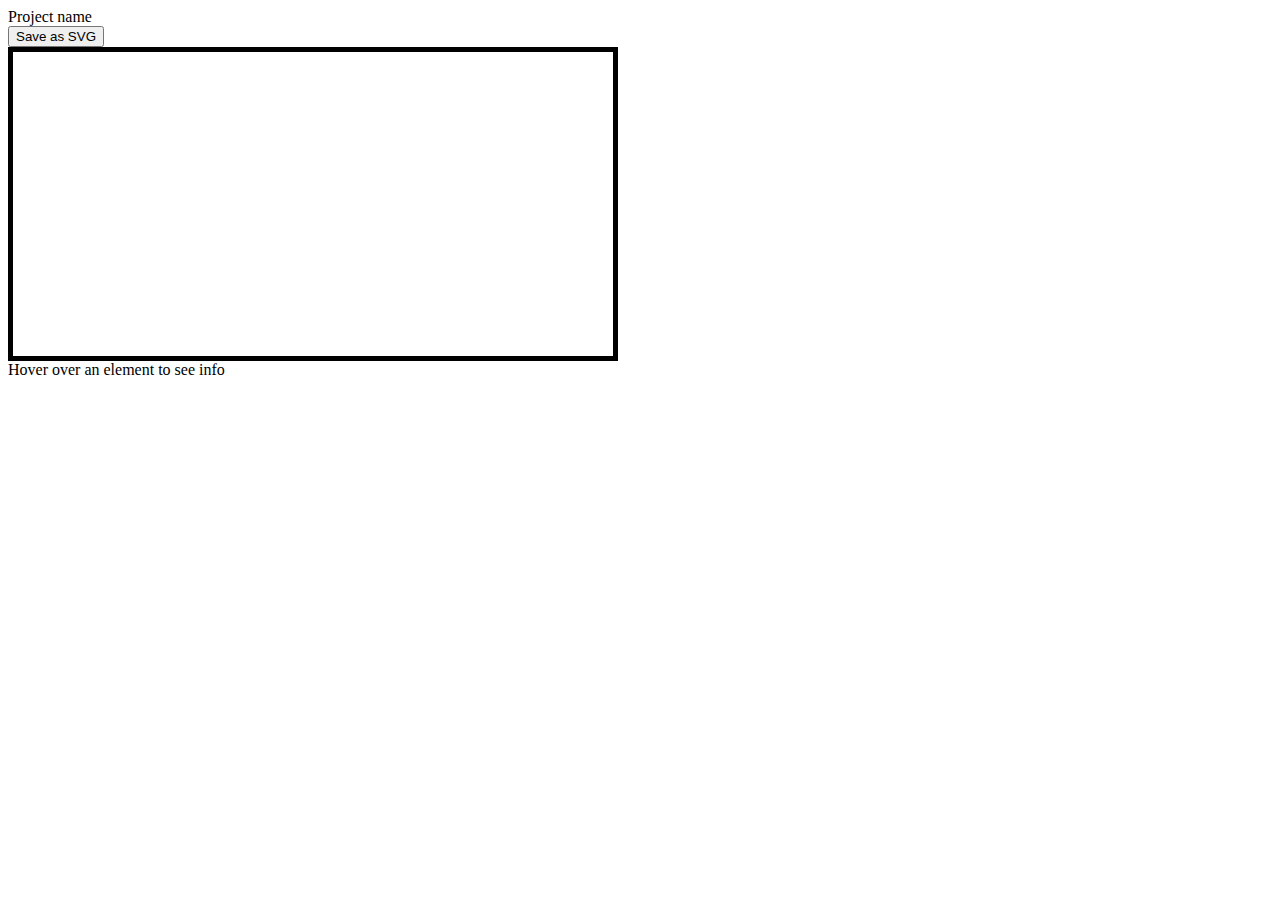
==== d3_viewer/viewer.html @ bf78a755 "Inital commit." ====
<!DOCTYPE html>
<html>
  <head>
    <title>Automagic API builder</title>

    <script type="text/javascript" charset="utf-8" 
            src="d3.min.js"></script>

    <script type="text/javascript" charset="utf-8" 
            src="jquery.min.js"></script>

    <link type="text/css" rel="stylesheet" href="viewer.css"/>

    <style type="text/css"></style>

  </head>
  <body>
    <div id="project_name">Project name</div>

    <button onclick="save_as_svg()" id="save_as_svg" value="">
			Save as SVG</button>

    <div id="chart"></div>
    <div id="project_text">Hover over an element to see info</div>


    <script type="text/javascript" src="autoAPI.js"></script>
  </body>
</html>
---- d3_viewer/viewer.css ----
path.link {
  fill: none;
  stroke: #666;
  stroke-width: 1.5px;
}

.node text {
    fill: #000;
    pointer-events: none;
    font: 12px sans-serif;
}

.node .faded {
    fill: #999;
}

#chart {
    display:block;
    border-style: solid;
    border-width: 5px;
    width: 600px;
}
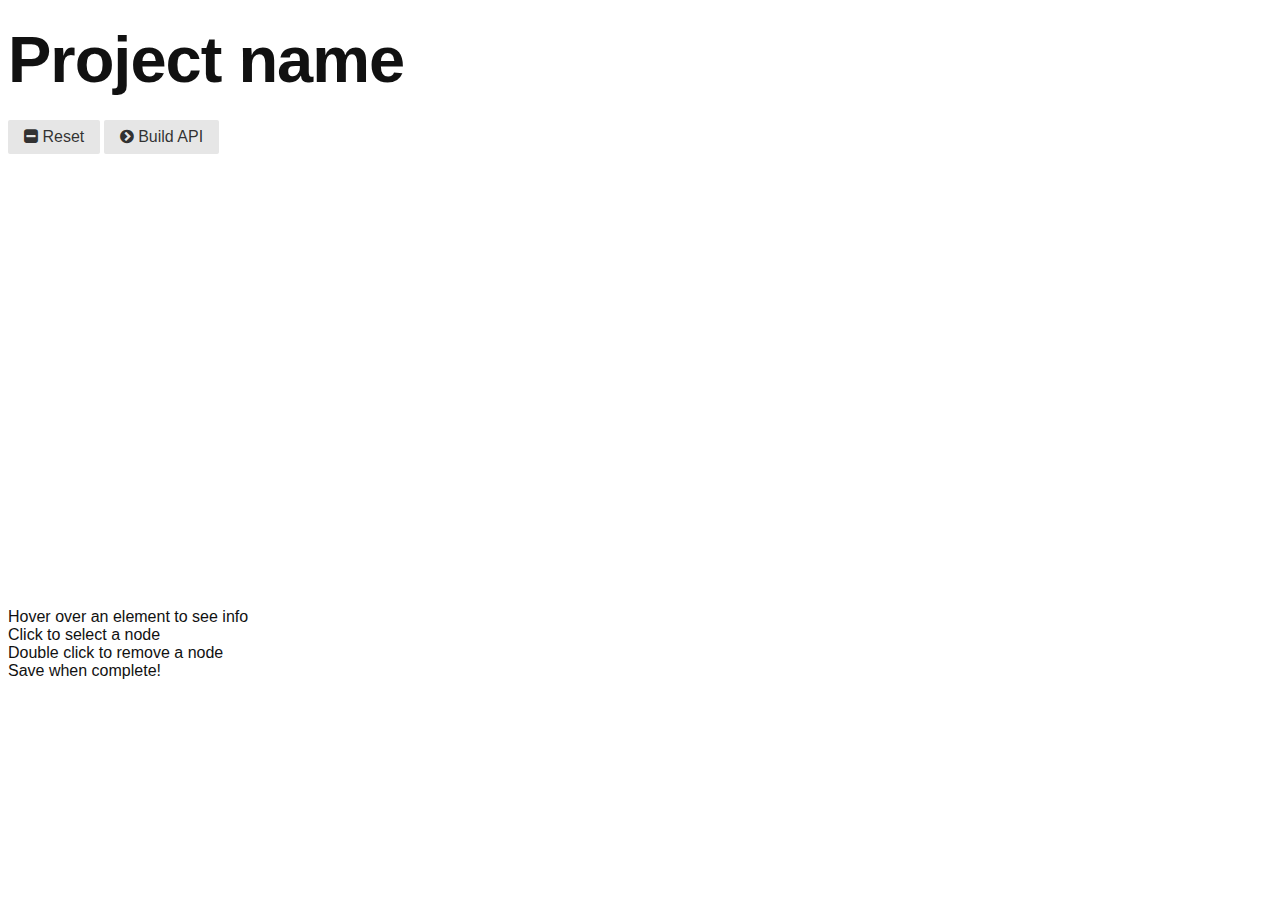
==== commit 539e1e12: "Greatly improved d3 view!" ====
--- a/d3_viewer/viewer.html
+++ b/d3_viewer/viewer.html
@@ -9,19 +9,44 @@
     <script type="text/javascript" charset="utf-8" 
             src="jquery.min.js"></script>
 
+    <link rel="stylesheet" 
+          href="//maxcdn.bootstrapcdn.com/font-awesome/4.3.0/css/font-awesome.min.css">
+
+
+    <link rel="stylesheet" 
+          href="buttons.css">
+
     <link type="text/css" rel="stylesheet" href="viewer.css"/>
 
     <style type="text/css"></style>
 
   </head>
   <body>
-    <div id="project_name">Project name</div>
+    <div class="front">
+      <h1 id="project_name">Project name</h1>
 
-    <button onclick="save_as_svg()" id="save_as_svg" value="">
-			Save as SVG</button>
+      <button class="pure-button"
+              onclick="window.location.reload()">
+        <i class="fa fa-minus-square"></i>
+			  Reset
+      </button>
+
+      <button class="pure-button"
+              onclick="save_as_svg()" id="save_as_svg">
+        <i class="fa fa-chevron-circle-right"></i>
+			  Build API
+      </button>
+
+    </div>
+
 
     <div id="chart"></div>
-    <div id="project_text">Hover over an element to see info</div>
+    <div id="project_text">
+      Hover over an element to see info<br>
+      Click to select a node<br>
+      Double click to remove a node<br>
+      Save when complete!<br>
+    </div>
 
 
     <script type="text/javascript" src="autoAPI.js"></script>
--- a/d3_viewer/buttons.css
+++ b/d3_viewer/buttons.css
@@ -0,0 +1,98 @@
+/*!
+Pure v0.6.0
+Copyright 2014 Yahoo! Inc. All rights reserved.
+Licensed under the BSD License.
+https://github.com/yahoo/pure/blob/master/LICENSE.md
+*/
+.pure-button {
+    /* Structure */
+    display: inline-block;
+    zoom: 1;
+    line-height: normal;
+    white-space: nowrap;
+    vertical-align: middle;
+    text-align: center;
+    cursor: pointer;
+    -webkit-user-drag: none;
+    -webkit-user-select: none;
+    -moz-user-select: none;
+    -ms-user-select: none;
+    user-select: none;
+    -webkit-box-sizing: border-box;
+    -moz-box-sizing: border-box;
+    box-sizing: border-box;
+}
+
+/* Firefox: Get rid of the inner focus border */
+.pure-button::-moz-focus-inner {
+    padding: 0;
+    border: 0;
+}
+
+/*csslint outline-none:false*/
+
+.pure-button {
+    font-family: inherit;
+    font-size: 100%;
+    padding: 0.5em 1em;
+    color: #444; /* rgba not supported (IE 8) */
+    color: rgba(0, 0, 0, 0.80); /* rgba supported */
+    border: 1px solid #999;  /*IE 6/7/8*/
+    border: none rgba(0, 0, 0, 0);  /*IE9 + everything else*/
+    background-color: #E6E6E6;
+    text-decoration: none;
+    border-radius: 2px;
+}
+
+.pure-button-hover,
+.pure-button:hover,
+.pure-button:focus {
+    filter: progid:DXImageTransform.Microsoft.gradient(startColorstr='#00000000', endColorstr='#1a000000',GradientType=0);
+    background-image: -webkit-gradient(linear, 0 0, 0 100%, from(transparent), color-stop(40%, rgba(0,0,0, 0.05)), to(rgba(0,0,0, 0.10)));
+    background-image: -webkit-linear-gradient(transparent, rgba(0,0,0, 0.05) 40%, rgba(0,0,0, 0.10));
+    background-image: -moz-linear-gradient(top, rgba(0,0,0, 0.05) 0%, rgba(0,0,0, 0.10));
+    background-image: -o-linear-gradient(transparent, rgba(0,0,0, 0.05) 40%, rgba(0,0,0, 0.10));
+    background-image: linear-gradient(transparent, rgba(0,0,0, 0.05) 40%, rgba(0,0,0, 0.10));
+}
+.pure-button:focus {
+    outline: 0;
+}
+.pure-button-active,
+.pure-button:active {
+    box-shadow: 0 0 0 1px rgba(0,0,0, 0.15) inset, 0 0 6px rgba(0,0,0, 0.20) inset;
+    border-color: #000\9;
+}
+
+.pure-button[disabled],
+.pure-button-disabled,
+.pure-button-disabled:hover,
+.pure-button-disabled:focus,
+.pure-button-disabled:active {
+    border: none;
+    background-image: none;
+    filter: progid:DXImageTransform.Microsoft.gradient(enabled = false);
+    filter: alpha(opacity=40);
+    -khtml-opacity: 0.40;
+    -moz-opacity: 0.40;
+    opacity: 0.40;
+    cursor: not-allowed;
+    box-shadow: none;
+}
+
+.pure-button-hidden {
+    display: none;
+}
+
+/* Firefox: Get rid of the inner focus border */
+.pure-button::-moz-focus-inner{
+    padding: 0;
+    border: 0;
+}
+
+.pure-button-primary,
+.pure-button-selected,
+a.pure-button-primary,
+a.pure-button-selected {
+    background-color: rgb(0, 120, 231);
+    color: #fff;
+}
--- a/d3_viewer/viewer.css
+++ b/d3_viewer/viewer.css
@@ -1,3 +1,8 @@
+body {
+    color: #111; 
+    font-family: 'Helvetica Neue', sans-serif; 
+}
+
 path.link {
   fill: none;
   stroke: #666;
@@ -16,7 +21,35 @@
 
 #chart {
     display:block;
-    border-style: solid;
-    border-width: 5px;
-    width: 600px;
 }
+
+.front { 
+    color: #111; 
+    font-family: 'Helvetica Neue', sans-serif; 
+    font-weight: bold; 
+    letter-spacing: -1px; 
+    line-height: .5;
+}
+
+.front h1 {
+    text-align: left; 
+    font-size: 65px; 
+    display:block;
+}
+
+.front button {
+    text-align: right; 
+    display:inline-block;
+    vertical-align:middle;
+}
+
+
+
+hr {
+    border: 0;
+    height: 1px;
+    background-image: -webkit-linear-gradient(left, rgba(0,0,0,0), rgba(0,0,0,0.75), rgba(0,0,0,0));
+    background-image:    -moz-linear-gradient(left, rgba(0,0,0,0), rgba(0,0,0,0.75), rgba(0,0,0,0));
+    background-image:     -ms-linear-gradient(left, rgba(0,0,0,0), rgba(0,0,0,0.75), rgba(0,0,0,0));
+    background-image:      -o-linear-gradient(left, rgba(0,0,0,0), rgba(0,0,0,0.75), rgba(0,0,0,0));
+}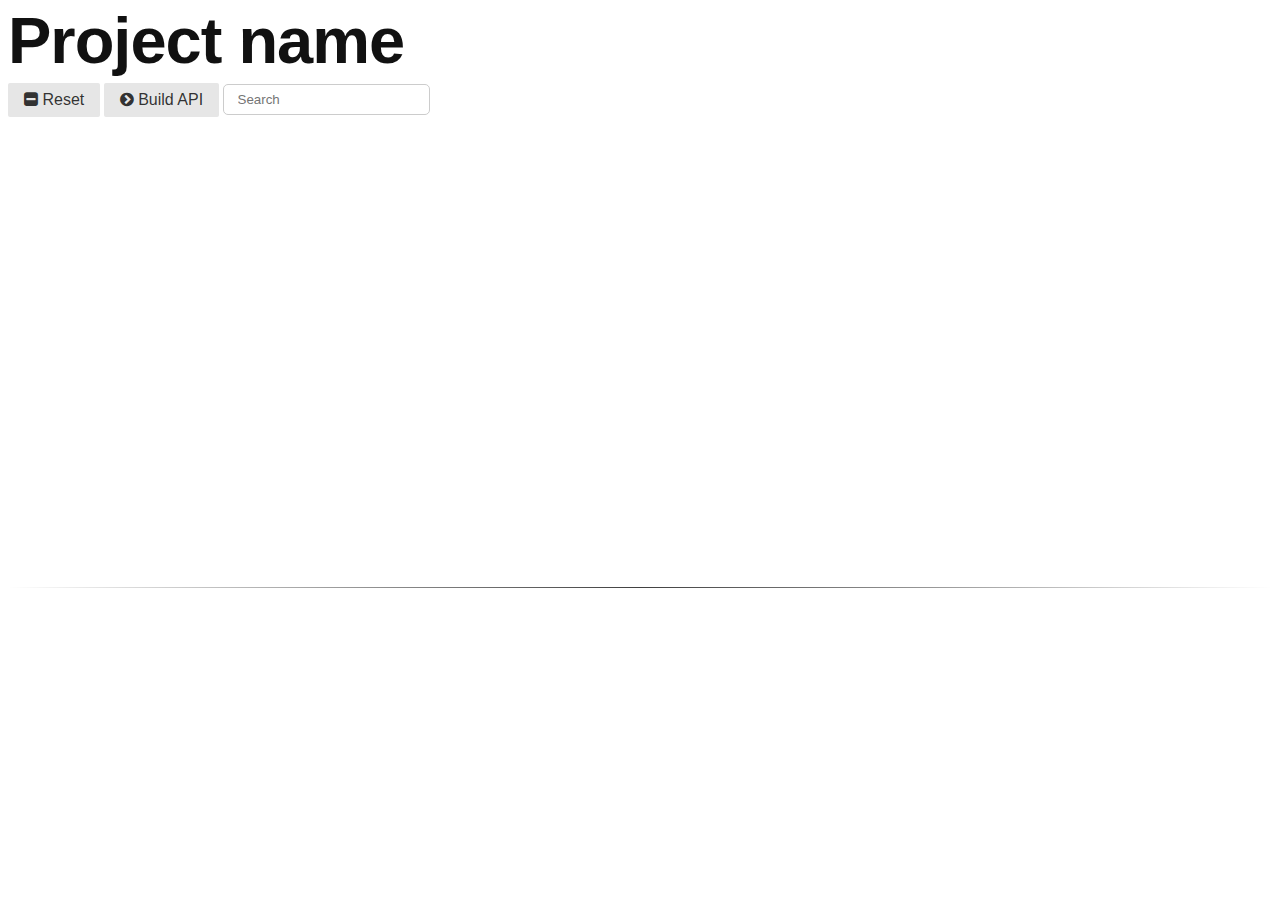
==== commit 24dd5b35: "Added a search function! Neato!" ====
--- a/d3_viewer/viewer.html
+++ b/d3_viewer/viewer.html
@@ -8,6 +8,9 @@
 
     <script type="text/javascript" charset="utf-8" 
             src="jquery.min.js"></script>
+
+    <script type="text/javascript" charset="utf-8" 
+            src="list.min.js"></script>
 
     <link rel="stylesheet" 
           href="//maxcdn.bootstrapcdn.com/font-awesome/4.3.0/css/font-awesome.min.css">
@@ -22,6 +25,8 @@
 
   </head>
   <body>
+    <div id="search_box">
+
     <div class="front">
       <h1 id="project_name">Project name</h1>
 
@@ -36,17 +41,22 @@
         <i class="fa fa-chevron-circle-right"></i>
 			  Build API
       </button>
-
+      <input id="search_button", class="search" placeholder="Search" />
     </div>
 
-
     <div id="chart"></div>
+    
+    <!---
     <div id="project_text">
       Hover over an element to see info<br>
       Click to select a node<br>
       Double click to remove a node<br>
       Save when complete!<br>
     </div>
+    --->
+    <hr>
+    <ul class="list"></ul>
+    </div>
 
 
     <script type="text/javascript" src="autoAPI.js"></script>
--- a/d3_viewer/viewer.css
+++ b/d3_viewer/viewer.css
@@ -20,7 +20,18 @@
 }
 
 #chart {
-    display:block;
+
+}
+
+input {
+  border:solid 1px #ccc;
+  border-radius: 5px;
+  padding:7px 14px;
+  margin-bottom:10px
+}
+input:focus {
+  outline:none;
+  border-color:#aaa;
 }
 
 .front { 
@@ -35,6 +46,8 @@
     text-align: left; 
     font-size: 65px; 
     display:block;
+    margin-top:2%;
+    margin-bottom:2%;
 }
 
 .front button {
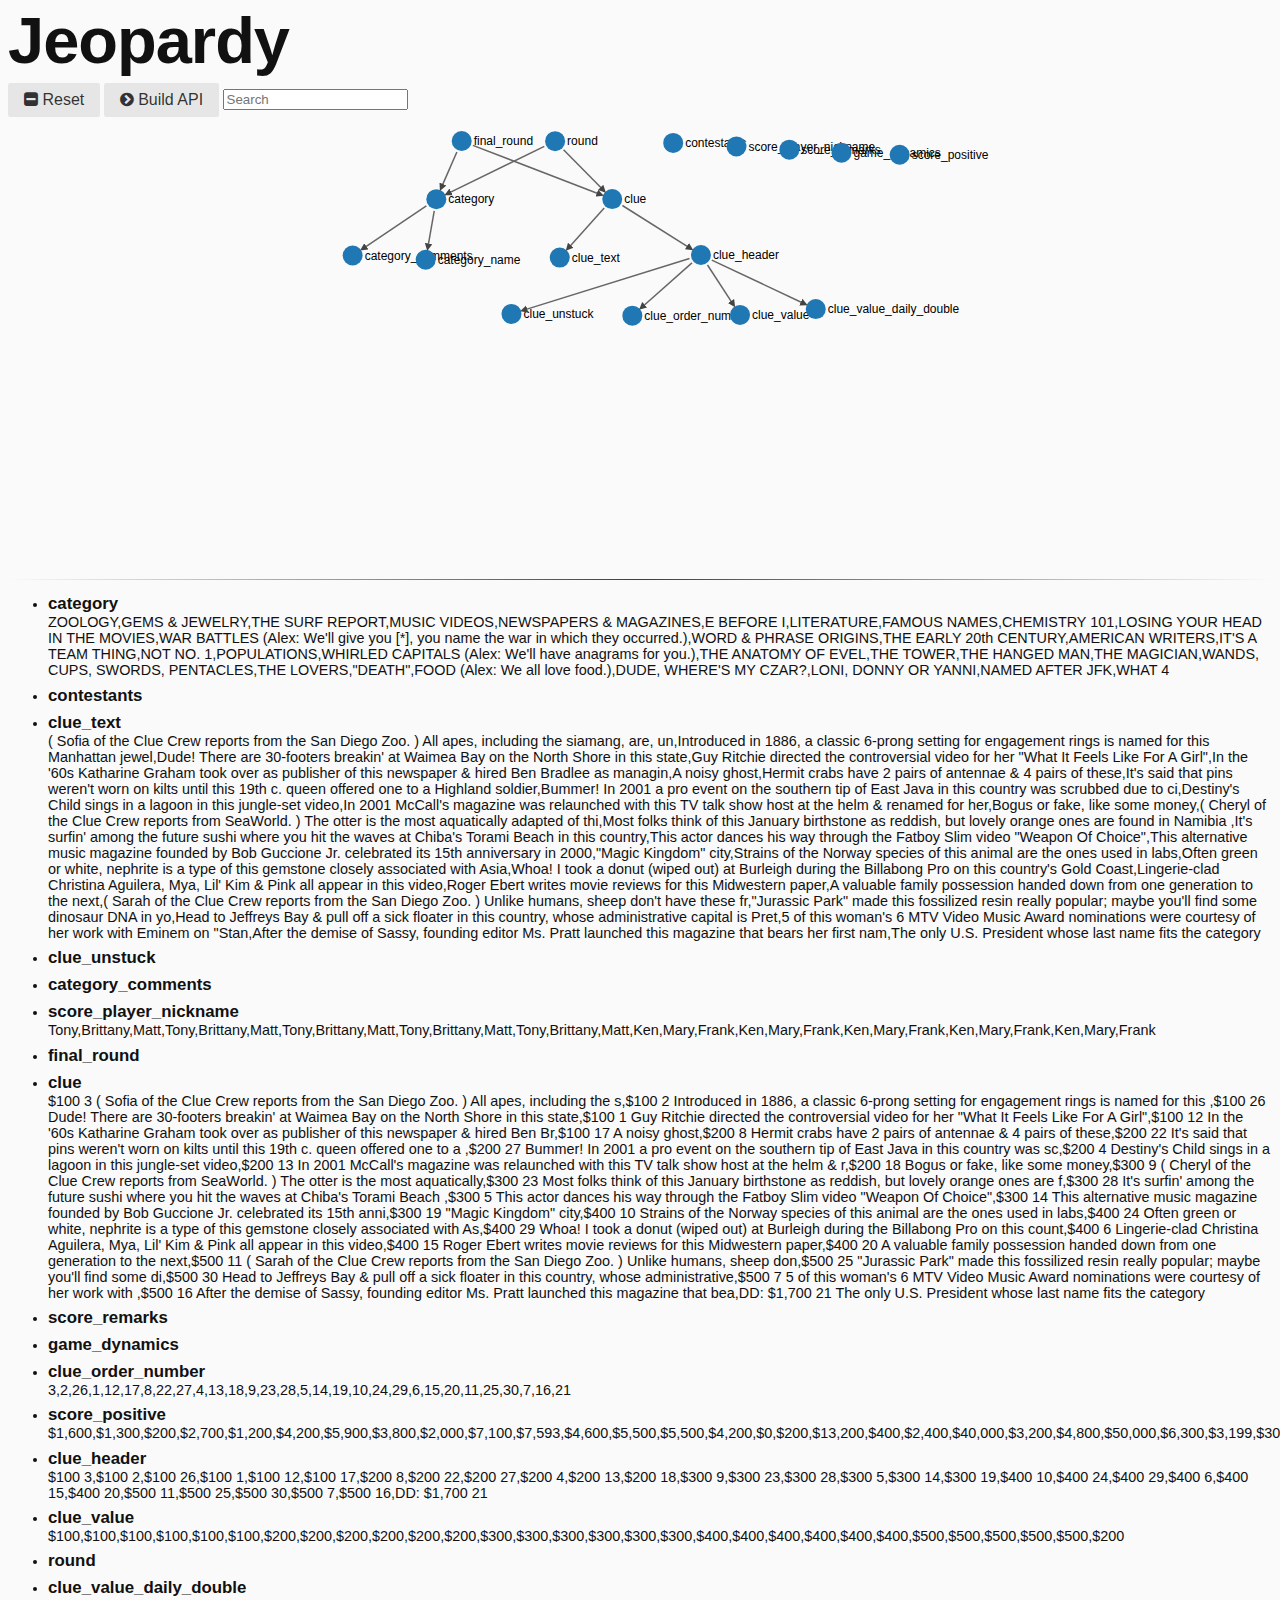
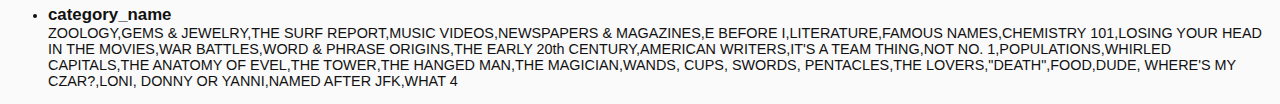
==== commit 5b207c4c: "Drafted talk" ====
--- a/d3_viewer/viewer.html
+++ b/d3_viewer/viewer.html
@@ -13,7 +13,7 @@
             src="list.min.js"></script>
 
     <link rel="stylesheet" 
-          href="//maxcdn.bootstrapcdn.com/font-awesome/4.3.0/css/font-awesome.min.css">
+          href="../css/font-awesome-4.3.0/css/font-awesome.css">
 
 
     <link rel="stylesheet" 
--- a/d3_viewer/viewer.css
+++ b/d3_viewer/viewer.css
@@ -1,5 +1,6 @@
 body {
-    color: #111; 
+    color: #111;
+    background-color:#FAFAFA;
     font-family: 'Helvetica Neue', sans-serif; 
 }
 
@@ -10,7 +11,7 @@
 }
 
 .node text {
-    fill: #000;
+    fill: #111
     pointer-events: none;
     font: 12px sans-serif;
 }
@@ -19,10 +20,8 @@
     fill: #999;
 }
 
-#chart {
-
-}
-
+#chart { }
+/*
 input {
   border:solid 1px #ccc;
   border-radius: 5px;
@@ -33,9 +32,8 @@
   outline:none;
   border-color:#aaa;
 }
-
+*/
 .front { 
-    color: #111; 
     font-family: 'Helvetica Neue', sans-serif; 
     font-weight: bold; 
     letter-spacing: -1px; 
@@ -50,12 +48,28 @@
     margin-bottom:2%;
 }
 
+.list {
+    font-size:.9em;
+}
+
+.list h3 {
+    margin:0;
+}
+
+.list p {
+    margin:0;
+    margin-bottom:.5em;
+}
+
+.list .search_selected {
+    background-color:#EEB4B4;
+}
+
 .front button {
     text-align: right; 
     display:inline-block;
     vertical-align:middle;
 }
-
 
 
 hr {
